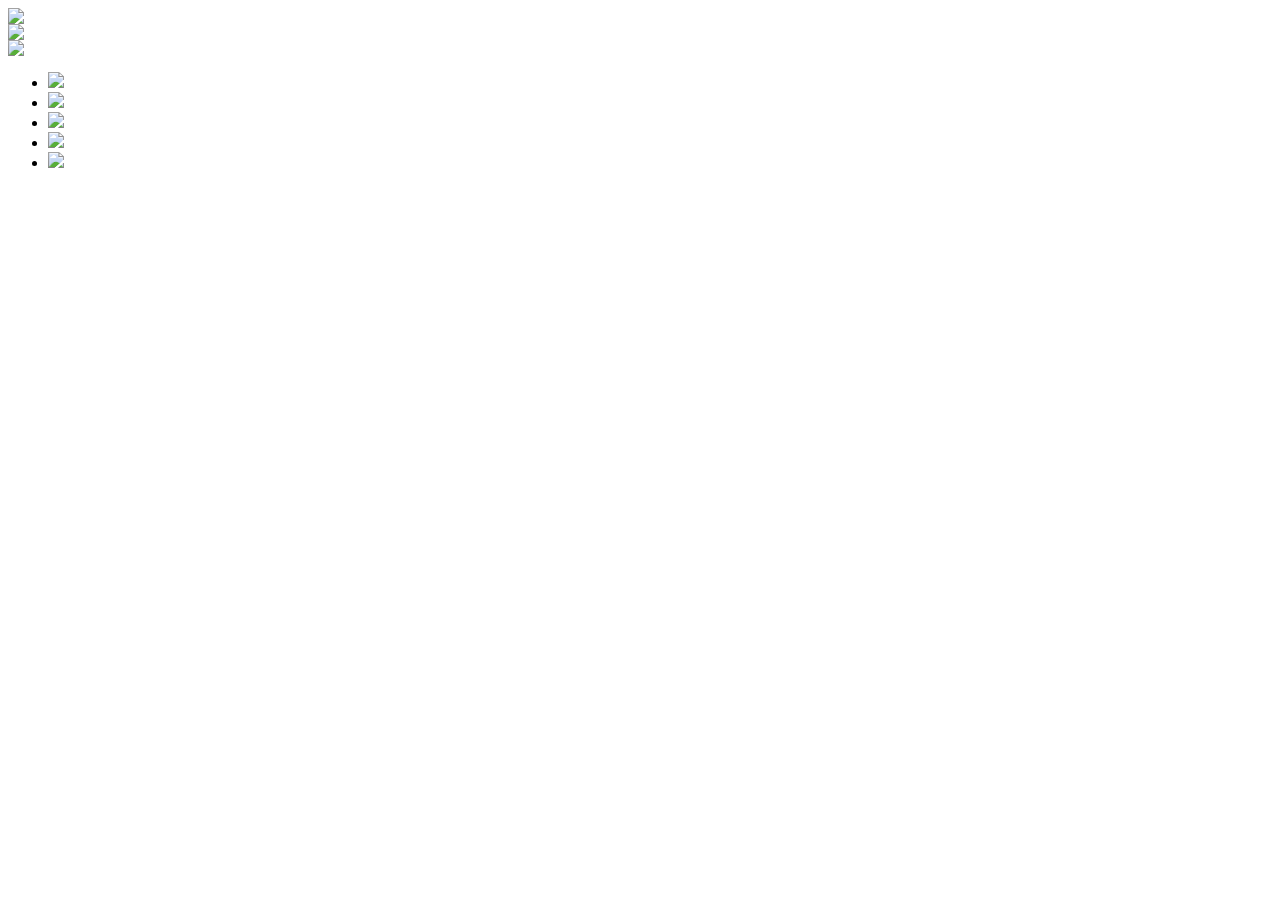
==== Rpsls/Views/Index.html @ 9c86d5a8 "simple game working not so fancy" ====
﻿<!DOCTYPE html PUBLIC "-//W3C//DTD XHTML 1.0 Transitional//EN" "http://www.w3.org/TR/xhtml1/DTD/xhtml1-transitional.dtd">
<html xmlns="http://www.w3.org/1999/xhtml">
<head>
    <title>Rock, Paper, Scissors, Lizard, Spock</title>

	<script type="text/javascript" src="Content/Scripts/jquery-1.7.2.min.js"></script>
	<link href="Content/Css/simplecssgrid-960.css" rel="stylesheet" type="text/css" />
</head>
<body>

	<div class="grid">
        <div class="grid-1-3">
            <img id="player-one" src="Content/Images/rock.png" />
        </div>
        <div class="grid-1-3">
            <img src="Content/Images/versus.png" />
        </div>
        <div class="grid-1-3">
            <img id="player-two" src="Content/Images/scissors.png" />
        </div>
    </div>

<ul>
	<li><a href="#" id="select-Rock"><img src="Content/Images/rock_thumb.png" /></a></a></li>
	<li><a href="#" id="select-Paper"><img src="Content/Images/paper_thumb.png" /></a></li>
	<li><a href="#" id="select-Scissors"><img src="Content/Images/scissors_thumb.png" /></a></li>
	<li><a href="#" id="select-Lizard"><img src="Content/Images/lizard_thumb.png" /></a></li>
	<li><a href="#" id="select-Spock"><img src="Content/Images/spock_thumb.png" /></a></li>
</ul>

<p id="result">
</p>

<script type="text/javascript">

	$(document).ready(function () {

		$("a[id^='select-']").live('click', function () {
			var gestureType = $(this).attr("id").replace("select-", "");

			$("#player-one").attr("src", "Content/Images/" + gestureType + ".png");

			var url = "/game";

			$.post(url, { "gesture": gestureType }, function (data) {
				$("#result").html(data.Legend);

				$("#player-two").attr("src", "Content/Images/" + data.PlayerTwoGesture + ".png");
			});

			return false;
		});

	});

</script>


</body>
</html>
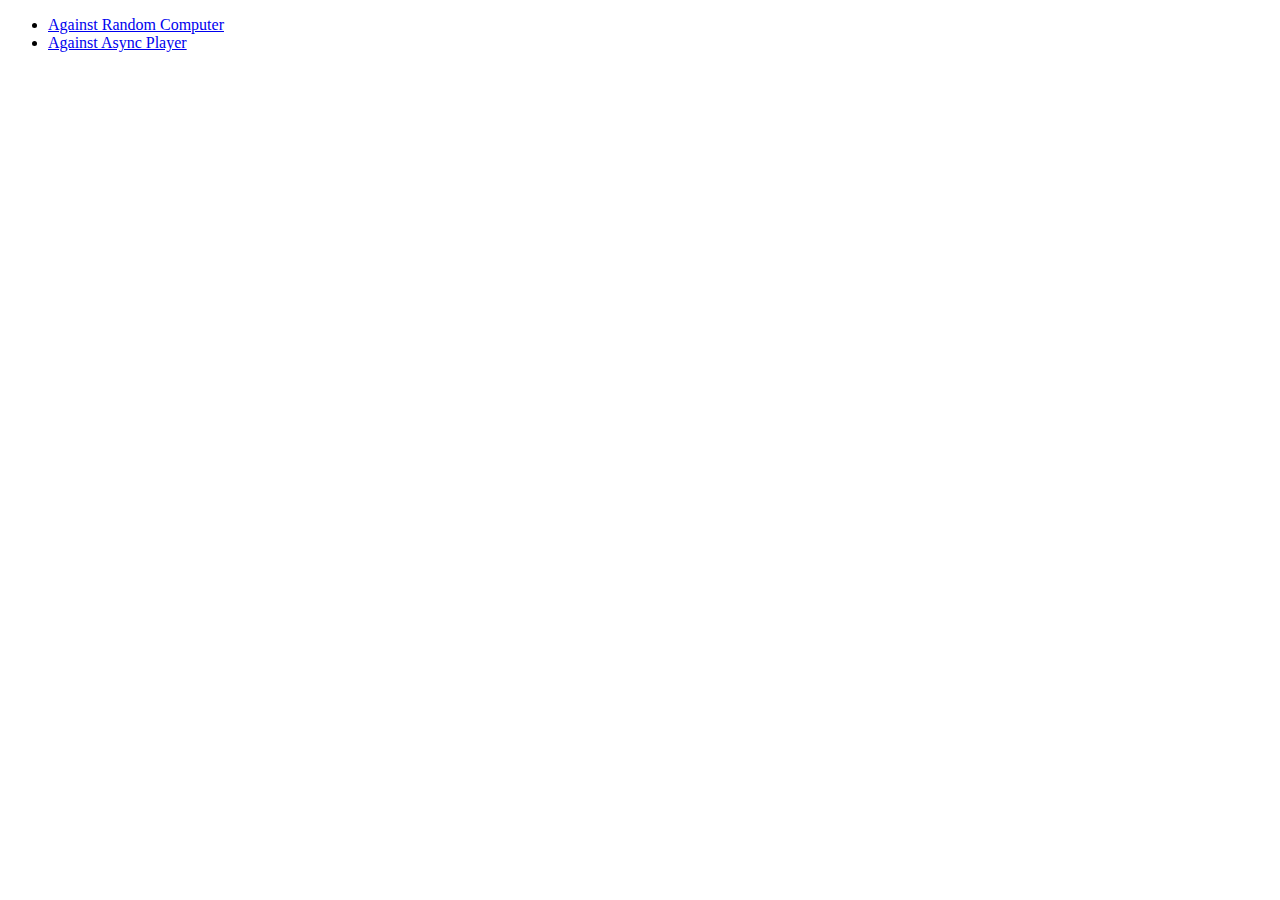
==== commit 17271c20: "legend generator index page" ====
--- a/Rpsls/Views/Index.html
+++ b/Rpsls/Views/Index.html
@@ -1,60 +1,14 @@
 ﻿<!DOCTYPE html PUBLIC "-//W3C//DTD XHTML 1.0 Transitional//EN" "http://www.w3.org/TR/xhtml1/DTD/xhtml1-transitional.dtd">
 <html xmlns="http://www.w3.org/1999/xhtml">
 <head>
-    <title>Rock, Paper, Scissors, Lizard, Spock</title>
-
-	<script type="text/javascript" src="Content/Scripts/jquery-1.7.2.min.js"></script>
-	<link href="Content/Css/simplecssgrid-960.css" rel="stylesheet" type="text/css" />
+    <title></title>
 </head>
 <body>
 
-	<div class="grid">
-        <div class="grid-1-3">
-            <img id="player-one" src="Content/Images/rock.png" />
-        </div>
-        <div class="grid-1-3">
-            <img src="Content/Images/versus.png" />
-        </div>
-        <div class="grid-1-3">
-            <img id="player-two" src="Content/Images/scissors.png" />
-        </div>
-    </div>
-
-<ul>
-	<li><a href="#" id="select-Rock"><img src="Content/Images/rock_thumb.png" /></a></a></li>
-	<li><a href="#" id="select-Paper"><img src="Content/Images/paper_thumb.png" /></a></li>
-	<li><a href="#" id="select-Scissors"><img src="Content/Images/scissors_thumb.png" /></a></li>
-	<li><a href="#" id="select-Lizard"><img src="Content/Images/lizard_thumb.png" /></a></li>
-	<li><a href="#" id="select-Spock"><img src="Content/Images/spock_thumb.png" /></a></li>
-</ul>
-
-<p id="result">
-</p>
-
-<script type="text/javascript">
-
-	$(document).ready(function () {
-
-		$("a[id^='select-']").live('click', function () {
-			var gestureType = $(this).attr("id").replace("select-", "");
-
-			$("#player-one").attr("src", "Content/Images/" + gestureType + ".png");
-
-			var url = "/game";
-
-			$.post(url, { "gesture": gestureType }, function (data) {
-				$("#result").html(data.Legend);
-
-				$("#player-two").attr("src", "Content/Images/" + data.PlayerTwoGesture + ".png");
-			});
-
-			return false;
-		});
-
-	});
-
-</script>
-
-
+   <ul>
+       <li><a href="index-game">Against Random Computer</a></li>
+       <li><a href="index-asyncgame">Against Async Player</a></li>
+   </ul>
+   
 </body>
 </html>
